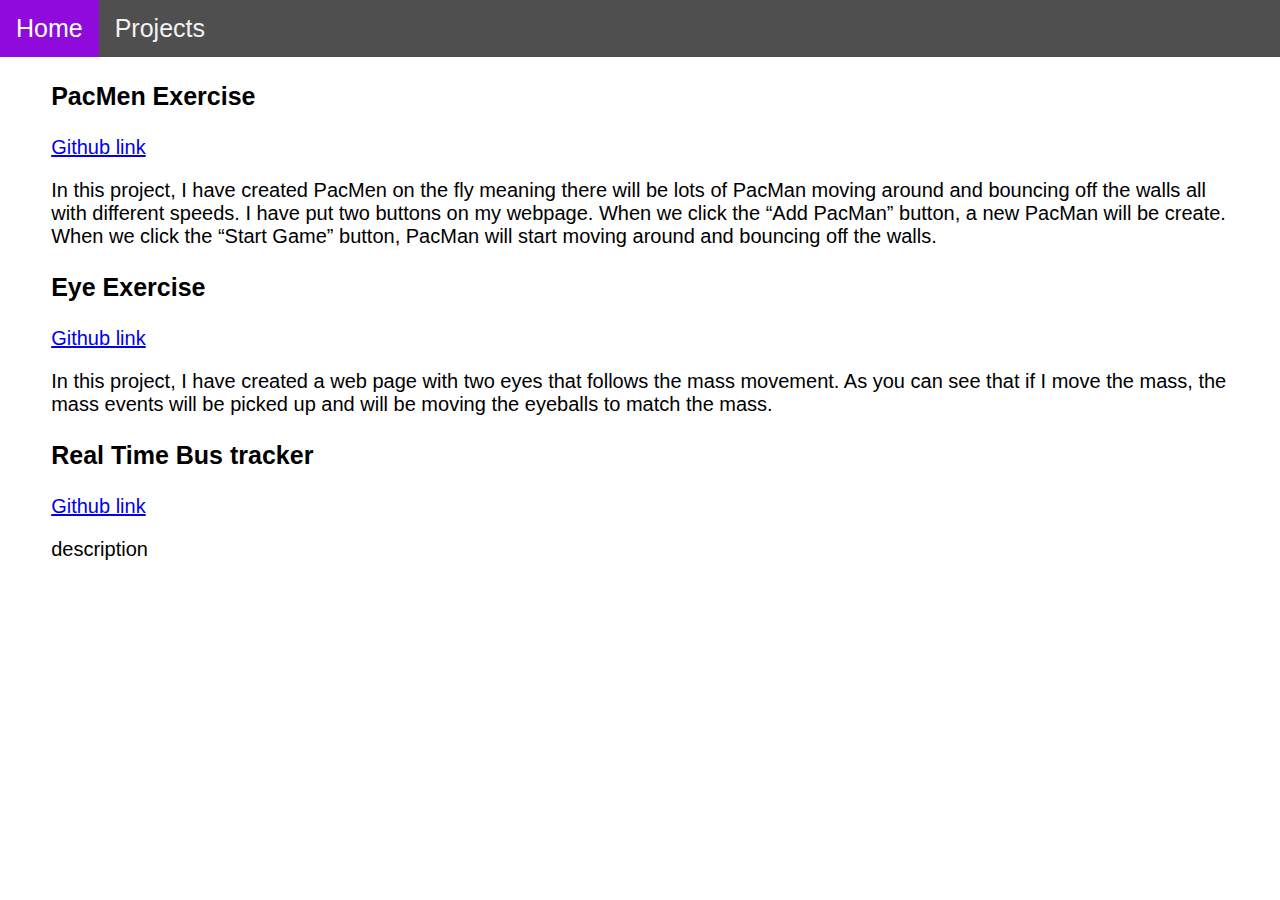
==== projects.html @ 871aca56 "update week11 webpage." ====
<html>
    <head>
        <link rel="stylesheet" href="styles.css">
   </head>    

    <body>
        <div class="topnav">
            <a class="active" href="index.html">Home</a>
            <a href="projects.html">Projects</a>
        </div>    

        <div class="proj">
            <p class="title">PacMen Exercise</p>
            <p><a href="https://ppysabel.github.io/pacman1/">Github link</a></p>
            <p>In this project, I have created PacMen on the fly meaning there will be lots of 
                PacMan moving around and bouncing off the walls all with different speeds. I have 
                put two buttons on my webpage. When we click the “Add PacMan” button, a new PacMan 
                will be create. When we click the “Start Game” button, PacMan will start moving 
                around and bouncing off the walls.
            </p>        
        </div>

        <div class="proj">
            <p class="title">Eye Exercise</p>
            <p><a href="https://ppysabel.github.io/eye/">Github link</a></p>
            <p>In this project, I have created a web page with  two eyes that follows the mass 
                movement. As you can see that if I move the mass, the mass events will be picked 
                up and will be moving the eyeballs to match the mass.</p>        
        </div>

        <div class="proj">
            <p class="title">Real Time Bus tracker</p>
            <p><a href="https://www.google.com">Github link</a></p>
            <p>description</p>        
        </div>
    </body>

</html>
---- styles.css ----
body {
    margin: 0;
    font-family: Arial, Helvetica, sans-serif;
}

.topnav {
    overflow: hidden;
    background-color: rgba(51, 51, 51, 0.863);
}

.topnav a {
    float: left;
    color: #f2f2f2;
    text-align: center;
    padding: 14px 16px;
    text-decoration: none;
    font-size: 25px;
}

.topnav a:hover {
    background-color: #ddd;
    color: black;
}

.topnav a.active {
    background-color: #8f0bdb;
    color: white;
}

.proj {
    color: black;
    font-size: 20px;
    margin-left: 4% ;
    margin-right: 4%;
}

.title {
    font-size: 25px;
    font-weight: bold;
}

#bio {
    margin-left: auto;
    margin-right: auto;
    object-fit: contain;
    width: 60%;
    text-align: center;
    display: flex;
    flex-direction: column;
}

#bio .item {
    margin: 2px;
    padding: 1px 5px;
}

.aboutme {
    font-size: 20px;
    font-family: monospace;
}
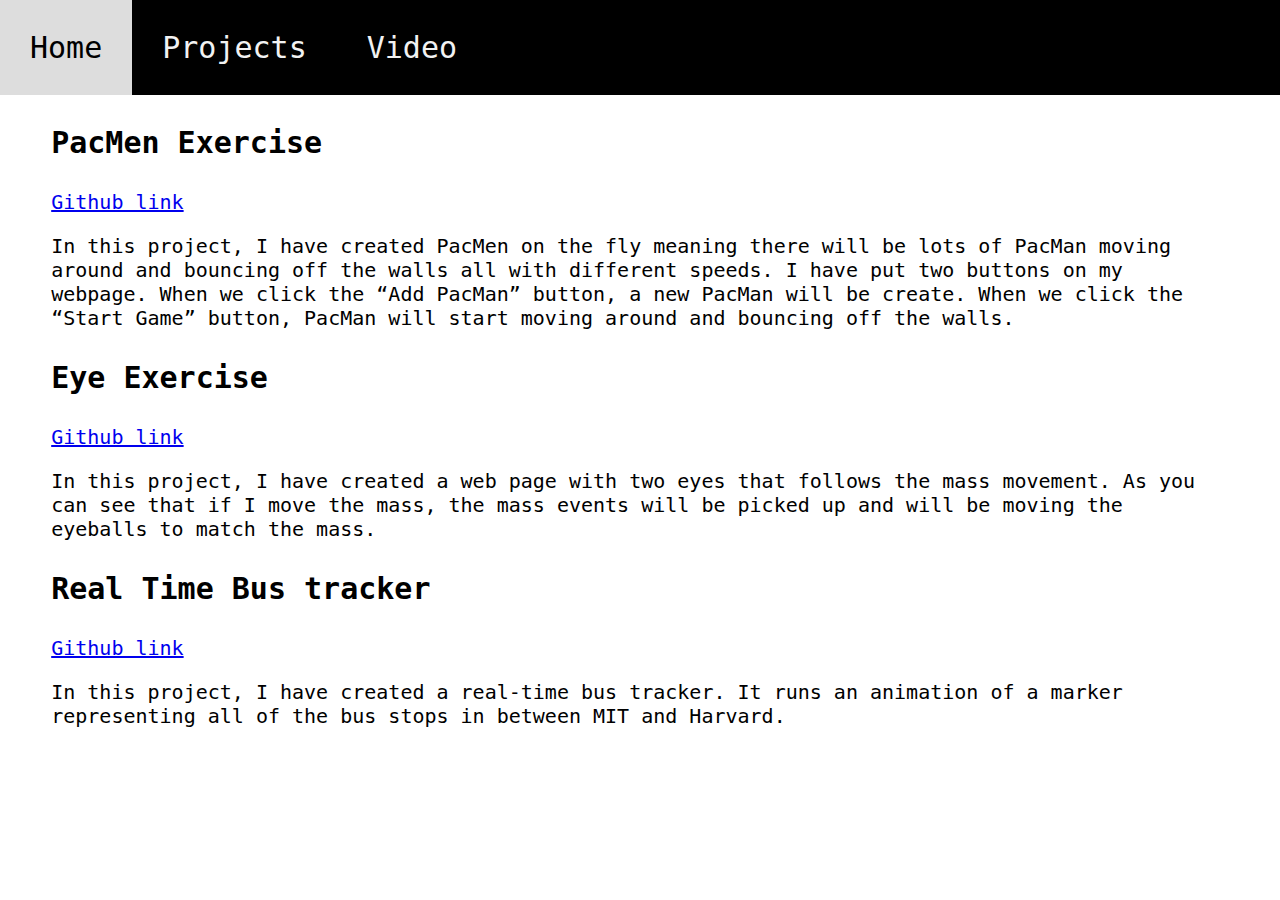
==== commit 97beb6fc: "add video, final draft of week11" ====
--- a/projects.html
+++ b/projects.html
@@ -1,3 +1,4 @@
+<!DOCTYPE html>
 <html>
     <head>
         <link rel="stylesheet" href="styles.css">
@@ -5,13 +6,14 @@
 
     <body>
         <div class="topnav">
-            <a class="active" href="index.html">Home</a>
-            <a href="projects.html">Projects</a>
+            <a class="active" href="index.html" style="font-family: monospace; font-size: 30px;">Home</a>
+            <a href="projects.html" style="font-family: monospace; font-size: 30px;">Projects</a>
+            <a href="https://youtu.be/G8rzY5QvNzg" style="font-family: monospace; font-size: 30px;">Video</a>
         </div>    
 
         <div class="proj">
             <p class="title">PacMen Exercise</p>
-            <p><a href="https://ppysabel.github.io/pacman1/">Github link</a></p>
+            <p><a href="https://ppysabel.github.io/PacMan/">Github link</a></p>
             <p>In this project, I have created PacMen on the fly meaning there will be lots of 
                 PacMan moving around and bouncing off the walls all with different speeds. I have 
                 put two buttons on my webpage. When we click the “Add PacMan” button, a new PacMan 
@@ -22,7 +24,7 @@
 
         <div class="proj">
             <p class="title">Eye Exercise</p>
-            <p><a href="https://ppysabel.github.io/eye/">Github link</a></p>
+            <p><a href="https://ppysabel.github.io/eyes/">Github link</a></p>
             <p>In this project, I have created a web page with  two eyes that follows the mass 
                 movement. As you can see that if I move the mass, the mass events will be picked 
                 up and will be moving the eyeballs to match the mass.</p>        
@@ -30,8 +32,9 @@
 
         <div class="proj">
             <p class="title">Real Time Bus tracker</p>
-            <p><a href="https://www.google.com">Github link</a></p>
-            <p>description</p>        
+            <p><a href="https://ppysabel.github.io/real-time-bus-tracker/">Github link</a></p>
+            <p>In this project, I have created a real-time bus tracker. It runs an animation of a marker 
+                representing all of the bus stops in between MIT and Harvard.</p>        
         </div>
     </body>
 
--- a/styles.css
+++ b/styles.css
@@ -5,16 +5,15 @@
 
 .topnav {
     overflow: hidden;
-    background-color: rgba(51, 51, 51, 0.863);
+    background-color: rgb(0, 0, 0);
 }
 
 .topnav a {
     float: left;
     color: #f2f2f2;
     text-align: center;
-    padding: 14px 16px;
+    padding: 30px 30px;
     text-decoration: none;
-    font-size: 25px;
 }
 
 .topnav a:hover {
@@ -22,20 +21,16 @@
     color: black;
 }
 
-.topnav a.active {
-    background-color: #8f0bdb;
-    color: white;
-}
-
 .proj {
     color: black;
+    font-family: monospace;
     font-size: 20px;
     margin-left: 4% ;
     margin-right: 4%;
 }
 
 .title {
-    font-size: 25px;
+    font-size: 30px;
     font-weight: bold;
 }
 
@@ -57,4 +52,4 @@
 .aboutme {
     font-size: 20px;
     font-family: monospace;
-}+}
